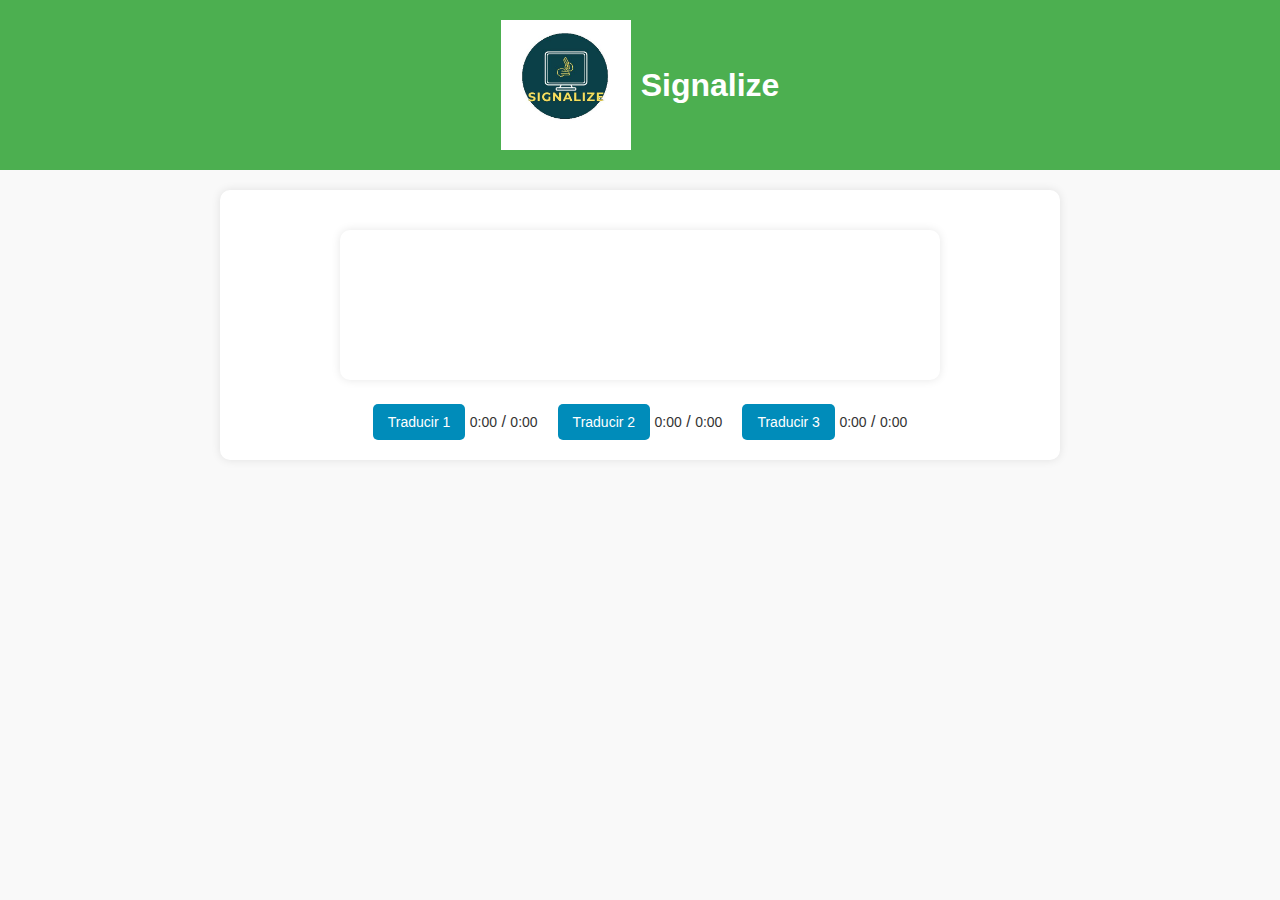
==== camara.html @ 4ccd5478 "inicio" ====
<!DOCTYPE html>
<html lang="en">
<head>
    <meta charset="UTF-8">
    <meta name="viewport" content="width=device-width, initial-scale=1.0">
    <title>Signalize - Cámara</title>
    <link rel="stylesheet" href="styles.css">
</head>
<body>
    <header>
        <a href="index.html">
            <img src="logo.jpg" alt="Signalize Logo">
            <h1>Signalize</h1>
        </a>
    </header>
    <div class="content">
        <video id="videoElement" autoplay></video>
        <div class="audio-controls">
            <div class="audio-control">
                <button id="playPauseButton1" onclick="togglePlayPause(1)">Traducir 1</button>
                <span id="currentTime1">0:00</span> / <span id="duration1">0:00</span>
            </div>
            <div class="audio-control">
                <button id="playPauseButton2" onclick="togglePlayPause(2)">Traducir 2</button>
                <span id="currentTime2">0:00</span> / <span id="duration2">0:00</span>
            </div>
            <div class="audio-control">
                <button id="playPauseButton3" onclick="togglePlayPause(3)">Traducir 3</button>
                <span id="currentTime3">0:00</span> / <span id="duration3">0:00</span>
            </div>
        </div>
        <audio id="audioElement1" src="audio1.mp3"></audio>
        <audio id="audioElement2" src="audio2.mp3"></audio>
        <audio id="audioElement3" src="audio3.mp3"></audio>
    </div>
    <script src="script.js"></script>
</body>
</html>
---- styles.css ----
body {
    font-family: Arial, sans-serif;
    margin: 0;
    padding: 0;
    background-color: #f9f9f9;
    color: #333;
}

header {
    background-color: #4CAF50;
    color: white;
    padding: 20px;
    text-align: center;
}

header a {
    text-decoration: none;
    color: white;
    display: flex;
    align-items: center;
    justify-content: center;
}

header img {
    height: 130px; /* Agrandar el logo */
    margin-right: 10px;
}

header h1 {
    margin: 0;
    font-size: 2em;
}

.content {
    margin: 20px auto;
    max-width: 800px; /* Aumentar el ancho máximo */
    text-align: center;
    background-color: white;
    padding: 20px;
    border-radius: 10px;
    box-shadow: 0 0 10px rgba(0, 0, 0, 0.1);
}

button {
    background-color: #008CBA;
    color: white;
    padding: 10px 20px;
    border: none;
    border-radius: 5px;
    cursor: pointer;
    font-size: 16px;
    transition: background-color 0.3s;
}

button:hover {
    background-color: #005f6b;
}

button:focus {
    outline: 3px solid #005f6b;
}

video {
    width: 100%;
    max-width: 600px; /* Aumentar el tamaño del video */
    margin-top: 20px;
    border-radius: 10px;
    box-shadow: 0 0 10px rgba(0, 0, 0, 0.1);
}

.audio-controls {
    margin-top: 20px;
    display: flex;
    justify-content: center;
    align-items: center;
    gap: 20px; /* Espacio entre los botones */
}

.audio-controls button {
    padding: 10px 15px;
    font-size: 14px;
}

.audio-controls span {
    font-size: 14px;
}
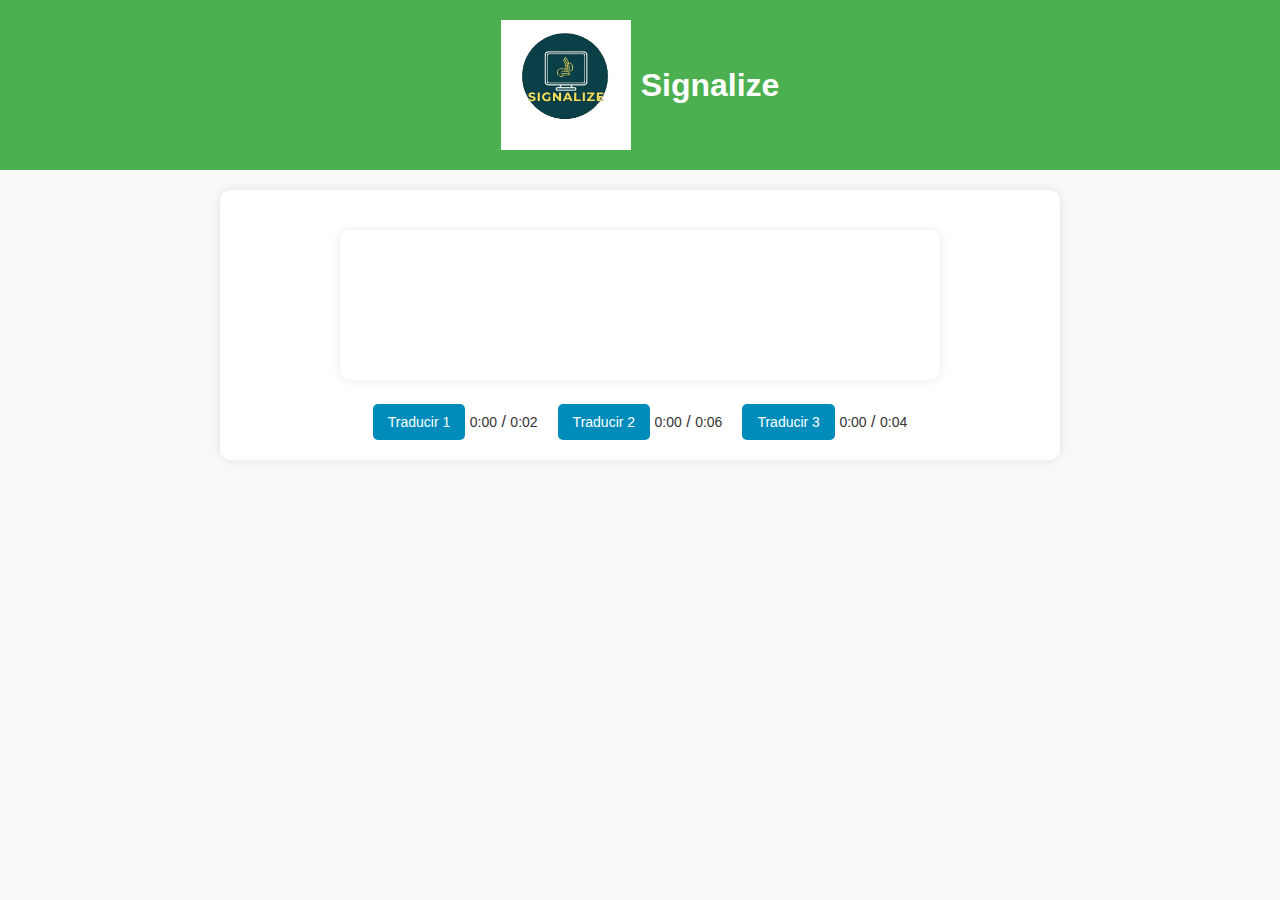
==== commit 25ec24c9: "creacion de la pagina web" ====
(no text change in the page or its own stylesheets)
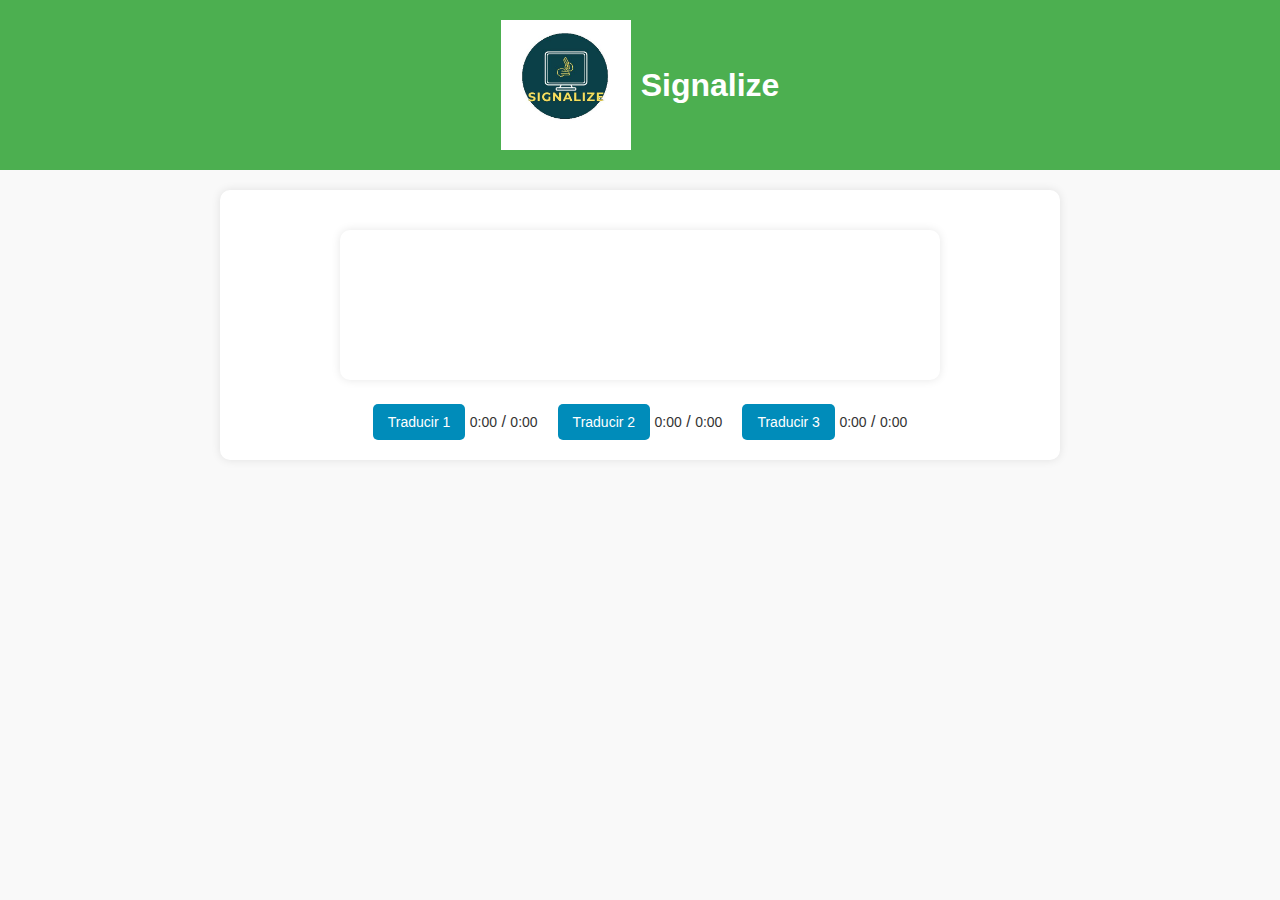
==== commit d69cb3e3: "cambio boton logo de camara" ====
--- a/camara.html
+++ b/camara.html
@@ -8,7 +8,7 @@
 </head>
 <body>
     <header>
-        <a href="index.html">
+        <a href="inicio.html">
             <img src="logo.jpg" alt="Signalize Logo">
             <h1>Signalize</h1>
         </a>
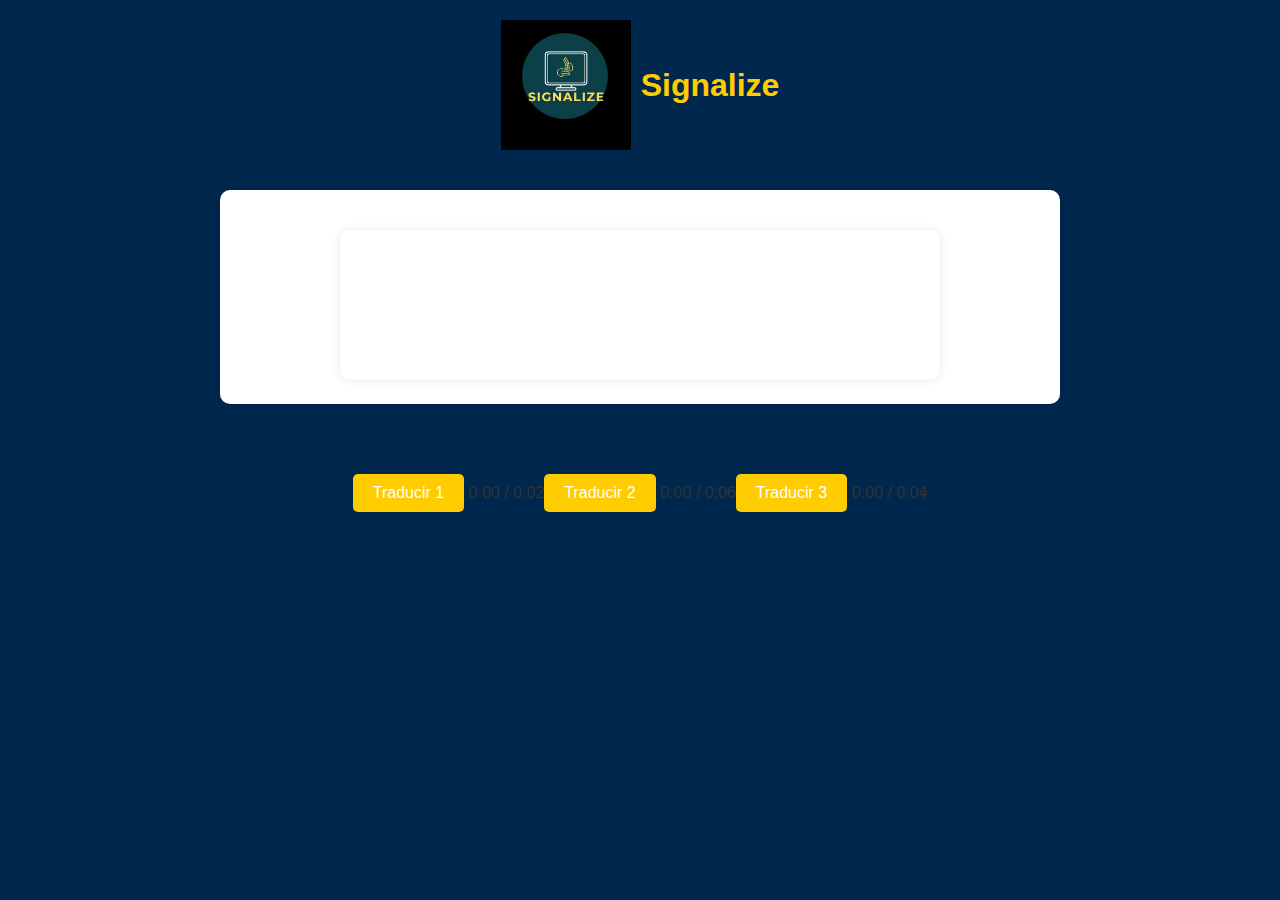
==== commit 26ccd0fd: "arreglo traduccion" ====
--- a/camara.html
+++ b/camara.html
@@ -5,6 +5,20 @@
     <meta name="viewport" content="width=device-width, initial-scale=1.0">
     <title>Signalize - Cámara</title>
     <link rel="stylesheet" href="styles.css">
+    <style>
+        #textDisplay {
+            font-size: 1.2em;
+            margin: 20px 0;
+            white-space: pre-wrap;
+            border: 1px solid #ccc;
+            padding: 10px;
+            border-radius: 5px;
+            background-color: #fff;
+            box-shadow: 0 0 10px rgba(0, 0, 0, 0.1);
+            height: 100px;
+            overflow-y: auto;
+        }
+    </style>
 </head>
 <body>
     <header>
@@ -15,6 +29,7 @@
     </header>
     <div class="content">
         <video id="videoElement" autoplay></video>
+        </div>
         <div class="audio-controls">
             <div class="audio-control">
                 <button id="playPauseButton1" onclick="togglePlayPause(1)">Traducir 1</button>
--- a/styles.css
+++ b/styles.css
@@ -2,20 +2,20 @@
     font-family: Arial, sans-serif;
     margin: 0;
     padding: 0;
-    background-color: #f9f9f9;
+    background-color: #00274D; /* Fondo azul marino */
     color: #333;
 }
 
 header {
-    background-color: #4CAF50;
-    color: white;
+    background-color: #00274D; /* Fondo azul marino */
+    color: #FFCC00; /* Color amarillo */
     padding: 20px;
     text-align: center;
 }
 
 header a {
     text-decoration: none;
-    color: white;
+    color: #FFCC00; /* Color amarillo */
     display: flex;
     align-items: center;
     justify-content: center;
@@ -24,6 +24,7 @@
 header img {
     height: 130px; /* Agrandar el logo */
     margin-right: 10px;
+    border: none; /* Asegurarse de que no haya borde */
 }
 
 header h1 {
@@ -42,7 +43,7 @@
 }
 
 button {
-    background-color: #008CBA;
+    background-color: #FFCC00; /* Color amarillo */
     color: white;
     padding: 10px 20px;
     border: none;
@@ -53,11 +54,11 @@
 }
 
 button:hover {
-    background-color: #005f6b;
+    background-color: #D4A200; /* Color amarillo más oscuro */
 }
 
 button:focus {
-    outline: 3px solid #005f6b;
+    outline: 3px solid #D4A200;
 }
 
 video {
@@ -69,18 +70,20 @@
 }
 
 .audio-controls {
+    position: relative;
     margin-top: 20px;
     display: flex;
     justify-content: center;
     align-items: center;
-    gap: 20px; /* Espacio entre los botones */
 }
 
-.audio-controls button {
-    padding: 10px 15px;
-    font-size: 14px;
+.audio-controls button:not(#recordButton) {
+    margin-top: 50px; /* Mueve otros botones hacia abajo */
 }
 
-.audio-controls span {
-    font-size: 14px;
+#recordButton {
+    position: relative;
+    font-size: 20px; /* Tamaño más grande */
+    padding: 20px 30px; /* Ajustar el tamaño del botón */
+    z-index: 10; /* Asegurarse de que esté sobre los otros botones */
 }
